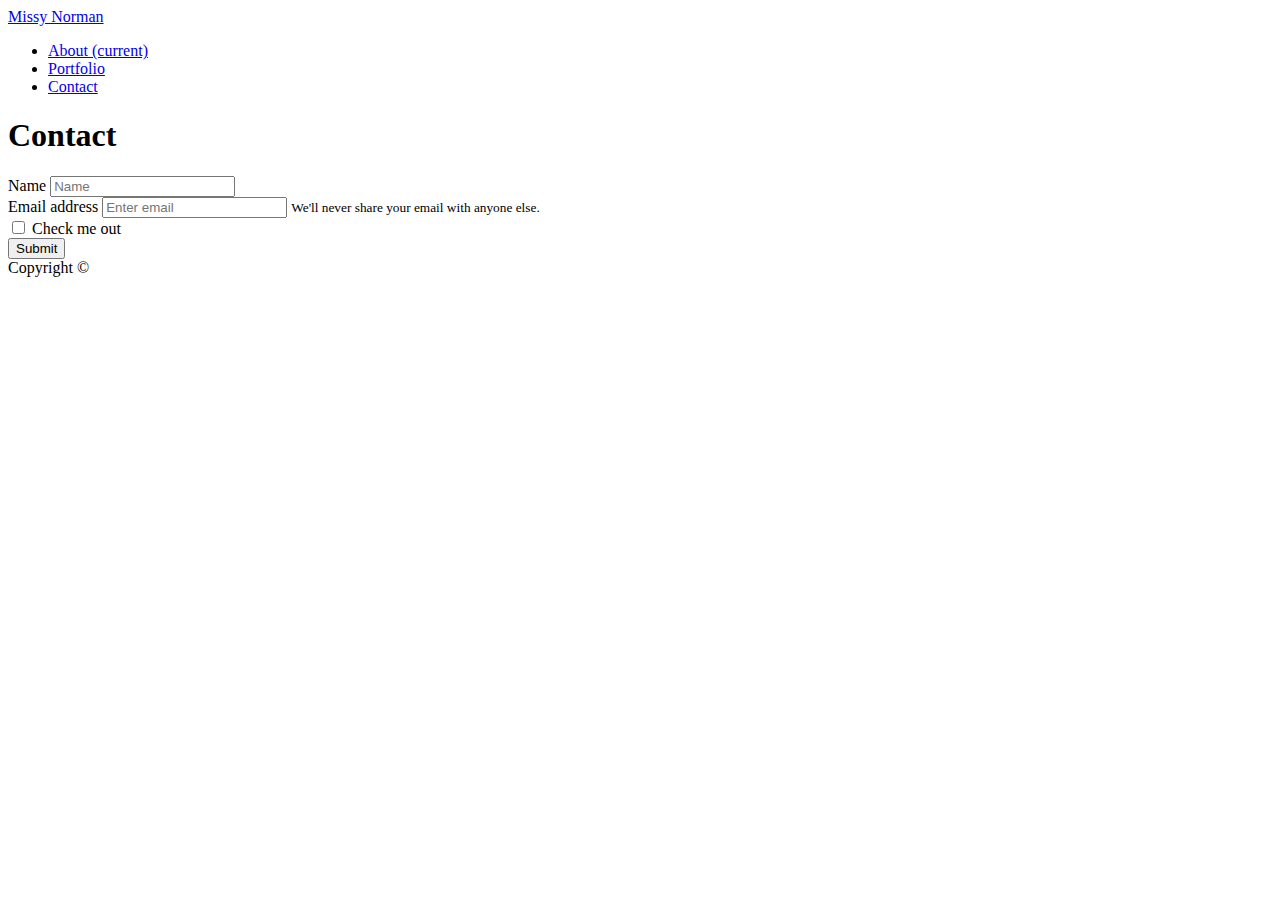
==== contact.html @ a64d463c "Updates" ====
<!DOCTYPE html>
<html lang="en-us">

<head>
  <meta charset="UTF-8">

  <link rel="stylesheet" href="https://stackpath.bootstrapcdn.com/bootstrap/4.1.1/css/bootstrap.min.css" integrity="sha384-WskhaSGFgHYWDcbwN70/dfYBj47jz9qbsMId/iRN3ewGhXQFZCSftd1LZCfmhktB"
    crossorigin="anonymous">
  <link rel="stylesheet" href="assets/css/style.css">
  <!-- <title>Portfolio</title> -->
</head>

<body>

  <body>
    <!-- Header Row-->
    <div class="container">
      <div class="row">
        <nav class="navbar navbar-expand-lg navbar-light bg-light">
          <a class="navbar-brand" href="#">Missy Norman</a>

          <div class="col-md-9">
            <ul class="navbar-nav mr-auto">
              <li class="nav-item active">
                <a class="nav-link" href="#">About
                  <span class="sr-only">(current)</span>
                </a>
              </li>
              <li class="nav-item">
                <a class="nav-link" href="portfolio.html">Portfolio</a>
              </li>
              <li class="nav-item">
                <a class="nav-link" href="contact.html">Contact</a>
              </li>
            </ul>
          </div>

        </nav>
      </div>
    </div>
    <div id="main-container" class="container">
      <section class="main-section">
        <h1>Contact</h1>

        <form>
          <div class="form-group">
            <div class="form-group">
              <label for="exampleInputName">Name</label>
              <input type="name" class="form-control" id="exampleInputName" placeholder="Name">
            </div>

            <label for="exampleInputEmail1">Email address</label>
            <input type="email" class="form-control" id="exampleInputEmail1" aria-describedby="emailHelp" placeholder="Enter email">
            <small id="emailHelp" class="form-text text-muted">We'll never share your email with anyone else.</small>
          </div>
          <div class="form-check">
            <input type="checkbox" class="form-check-input" id="exampleCheck1">
            <label class="form-check-label" for="exampleCheck1">Check me out</label>
          </div>
          <button type="submit" class="btn btn-primary">Submit</button>
        </form>



      </section>

    </div>

    <footer>
      <div class="container">
        Copyright &copy;
      </div>
    </footer>
  </body>

</html>
---- assets/css/style.css ----
.work {
    position: relative;
    float: left;
    width: 274px;
    margin: 20px 0 25px;
    /* overflow: auto; */
  }
  
 
  .work img {
    width: 100%;
    border:  none;
    opacity: none;
  }
  
  .navbar-brand #logo {
    float: left;
    width: 250px;
    height: 90px;
    font-family: Georgia, Times, "Times New Roman", serif;
    font-size: 30px;
    font-weight: 700;
    line-height: 90px;
    color: #fff;
    text-align: center;
    text-decoration: none;
    background: #4aaaa5;
  }

  .work img {
    width: 100%;
    border: 0 none;
  }
  
  .work h3 {
    position: absolute;
    bottom: 20px;
    width: 100%;
    padding: 15px;
    margin-bottom: 0;
    font-weight: 300;
    line-height: 30px;
    color: #fff;
    text-align: center;
    background: #4aaaa5;
    border-bottom: 0;
  }
  
  .auth-image {
    float: left;
    width: 200px;
    height: auto;
    margin-top: 10px;
    margin-right: 25px;
  }
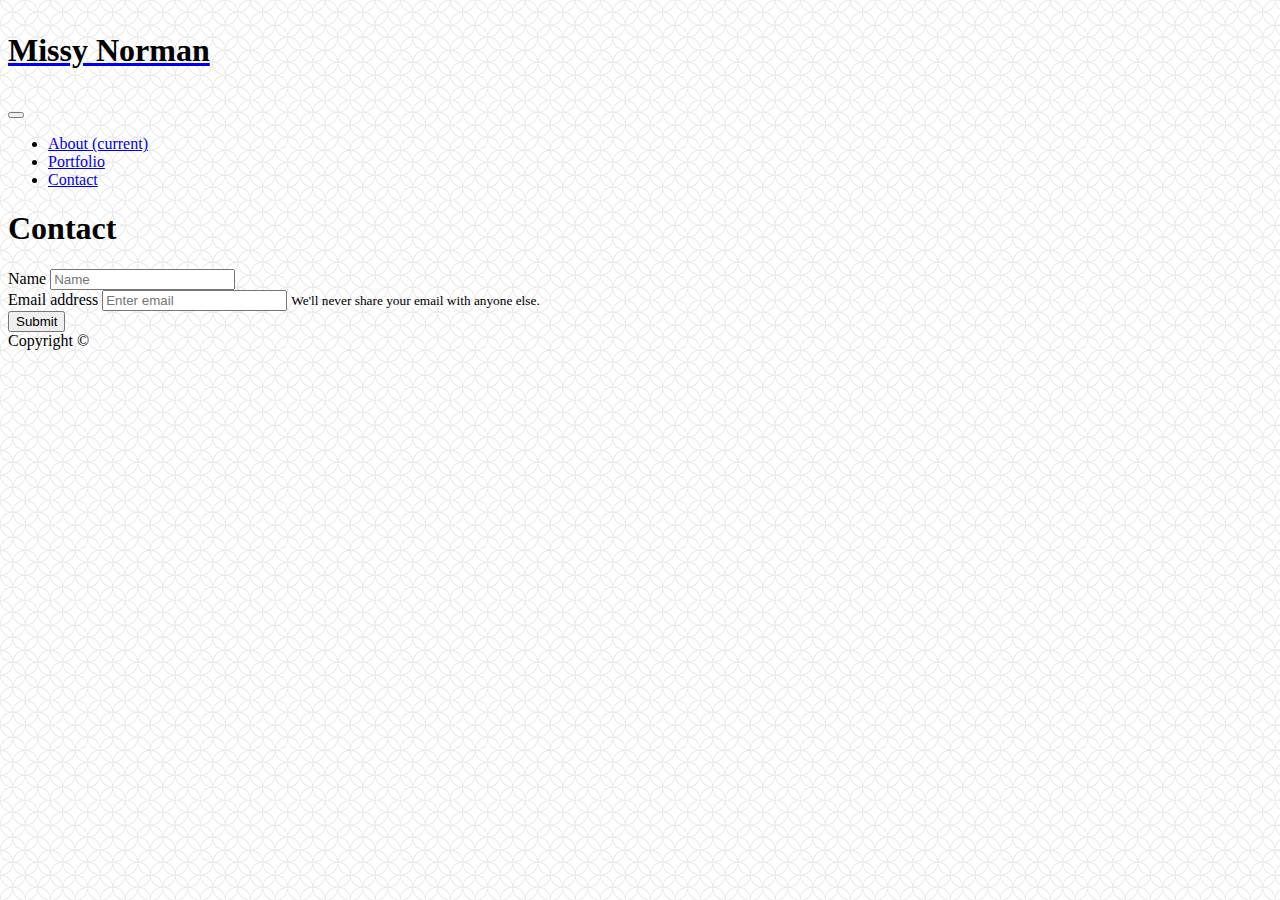
==== commit d6b93254: "updating files" ====
--- a/contact.html
+++ b/contact.html
@@ -10,32 +10,32 @@
   <!-- <title>Portfolio</title> -->
 </head>
 
-<body>
+<body background="assets/images/spiration-light.png">
 
-  <body>
     <!-- Header Row-->
-    <div class="container">
-      <div class="row">
-        <nav class="navbar navbar-expand-lg navbar-light bg-light">
-          <a class="navbar-brand" href="#">Missy Norman</a>
+    <nav class="navbar navbar-expand-lg navbar-light bg-light">
+        <a class="navbar-brand" href="#"><h3>Missy Norman</h3></a>
+        <button class="navbar-toggler" type="button" data-toggle="collapse" data-target="#navbarSupportedContent" aria-controls="navbarSupportedContent"
+            aria-expanded="false" aria-label="Toggle navigation">
+            <span class="navbar-toggler-icon"></span>
+        </button>
 
-          <div class="col-md-9">
-            <ul class="navbar-nav mr-auto">
-              <li class="nav-item active">
-                <a class="nav-link" href="#">About
-                  <span class="sr-only">(current)</span>
-                </a>
-              </li>
-              <li class="nav-item">
-                <a class="nav-link" href="portfolio.html">Portfolio</a>
-              </li>
-              <li class="nav-item">
-                <a class="nav-link" href="contact.html">Contact</a>
-              </li>
+        <div class="collapse navbar-collapse" id="navbarNav">
+            <ul class="navbar-nav ml-auto">
+                <li class="nav-item active">
+                    <a class="nav-link" href="#">About
+                        <span class="sr-only">(current)</span>
+                    </a>
+                </li>
+                <li class="nav-item">
+                    <a class="nav-link" href="portfolio.html">Portfolio</a>
+                </li>
+                <li class="nav-item">
+                    <a class="nav-link" href="contact.html">Contact</a>
+                </li>
             </ul>
-          </div>
-
-        </nav>
+        </div>
+    </nav>
       </div>
     </div>
     <div id="main-container" class="container">
@@ -53,24 +53,14 @@
             <input type="email" class="form-control" id="exampleInputEmail1" aria-describedby="emailHelp" placeholder="Enter email">
             <small id="emailHelp" class="form-text text-muted">We'll never share your email with anyone else.</small>
           </div>
-          <div class="form-check">
-            <input type="checkbox" class="form-check-input" id="exampleCheck1">
-            <label class="form-check-label" for="exampleCheck1">Check me out</label>
-          </div>
           <button type="submit" class="btn btn-primary">Submit</button>
         </form>
-
-
-
       </section>
-
     </div>
-
     <footer>
       <div class="container">
         Copyright &copy;
       </div>
     </footer>
   </body>
-
 </html>--- a/assets/css/style.css
+++ b/assets/css/style.css
@@ -13,27 +13,13 @@
     opacity: none;
   }
   
-  .navbar-brand #logo {
-    float: left;
-    width: 250px;
-    height: 90px;
-    font-family: Georgia, Times, "Times New Roman", serif;
-    font-size: 30px;
-    font-weight: 700;
-    line-height: 90px;
-    color: #fff;
-    text-align: center;
-    text-decoration: none;
-    background: #4aaaa5;
+  h3 {
+    font-size: 32px;
+    color: black;
+    
   }
-
-  .work img {
-    width: 100%;
-    border: 0 none;
-  }
-  
   .work h3 {
-    position: absolute;
+    /* position: absolute; */
     bottom: 20px;
     width: 100%;
     padding: 15px;
@@ -42,7 +28,7 @@
     line-height: 30px;
     color: #fff;
     text-align: center;
-    background: #4aaaa5;
+    background: darkgray;
     border-bottom: 0;
   }
   
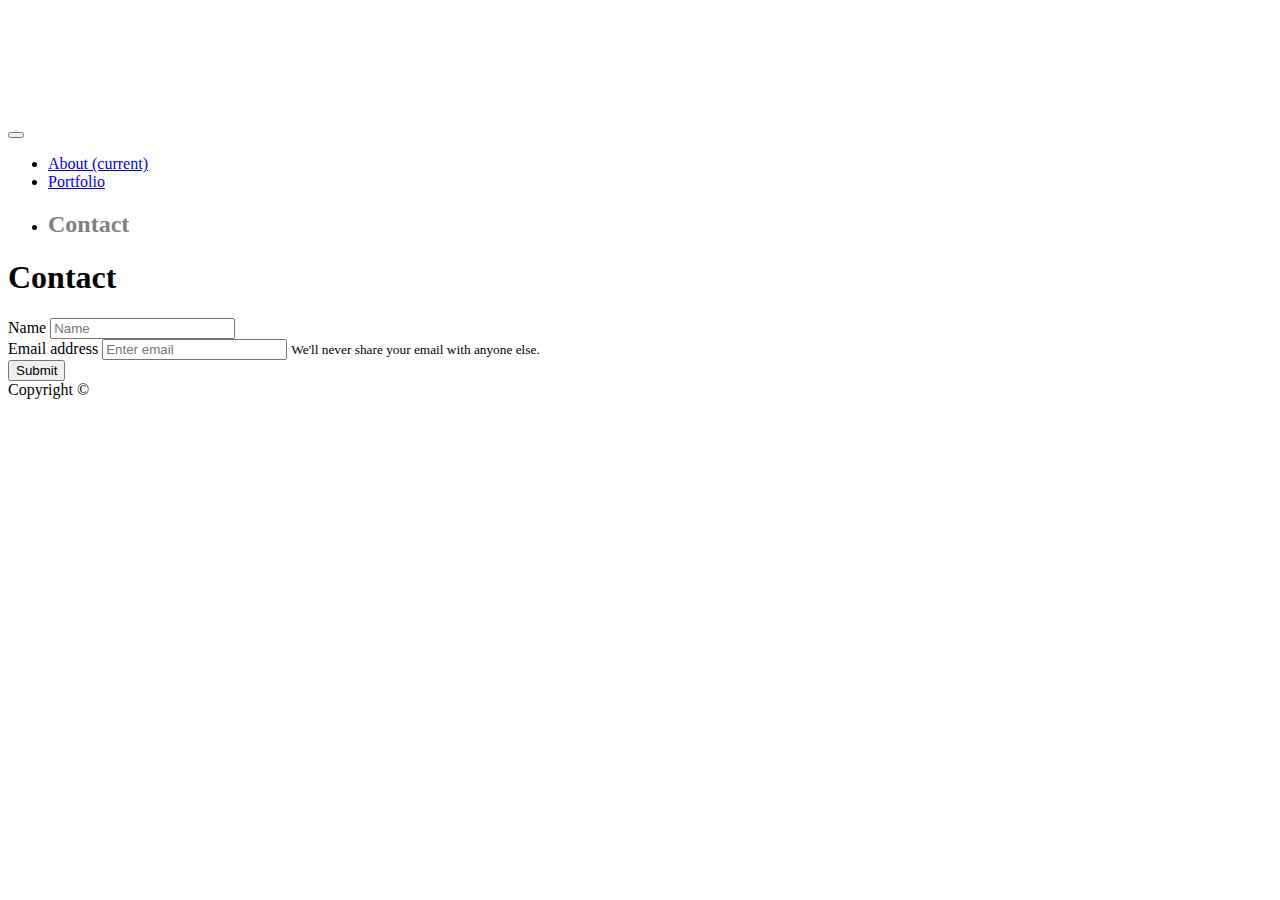
==== commit d2e1b086: "updated index.html" ====
--- a/contact.html
+++ b/contact.html
@@ -10,12 +10,13 @@
   <!-- <title>Portfolio</title> -->
 </head>
 
-<body background="assets/images/spiration-light.png">
+<body background="assets/images/background.jpg"">
 
     <!-- Header Row-->
+    <h3>Missy Norman</h3>
+       
     <nav class="navbar navbar-expand-lg navbar-light bg-light">
-        <a class="navbar-brand" href="#"><h3>Missy Norman</h3></a>
-        <button class="navbar-toggler" type="button" data-toggle="collapse" data-target="#navbarSupportedContent" aria-controls="navbarSupportedContent"
+         <button class="navbar-toggler" type="button" data-toggle="collapse" data-target="#navbarSupportedContent" aria-controls="navbarSupportedContent"
             aria-expanded="false" aria-label="Toggle navigation">
             <span class="navbar-toggler-icon"></span>
         </button>
@@ -31,7 +32,7 @@
                     <a class="nav-link" href="portfolio.html">Portfolio</a>
                 </li>
                 <li class="nav-item">
-                    <a class="nav-link" href="contact.html">Contact</a>
+                    <h2 class="nav-link" href="contact.html">Contact</j2>
                 </li>
             </ul>
         </div>
--- a/assets/css/style.css
+++ b/assets/css/style.css
@@ -13,11 +13,25 @@
     opacity: none;
   }
   
+  h2 {
+    color: gray;
+  }
+  
   h3 {
+    padding: 10px;
     font-size: 32px;
-    color: black;
+    color: white;
     
   }
+
+  p {
+    width: 100%;
+    text-align: right;
+    font-size: 24px;
+    color: white;
+
+  }
+
   .work h3 {
     /* position: absolute; */
     bottom: 20px;
